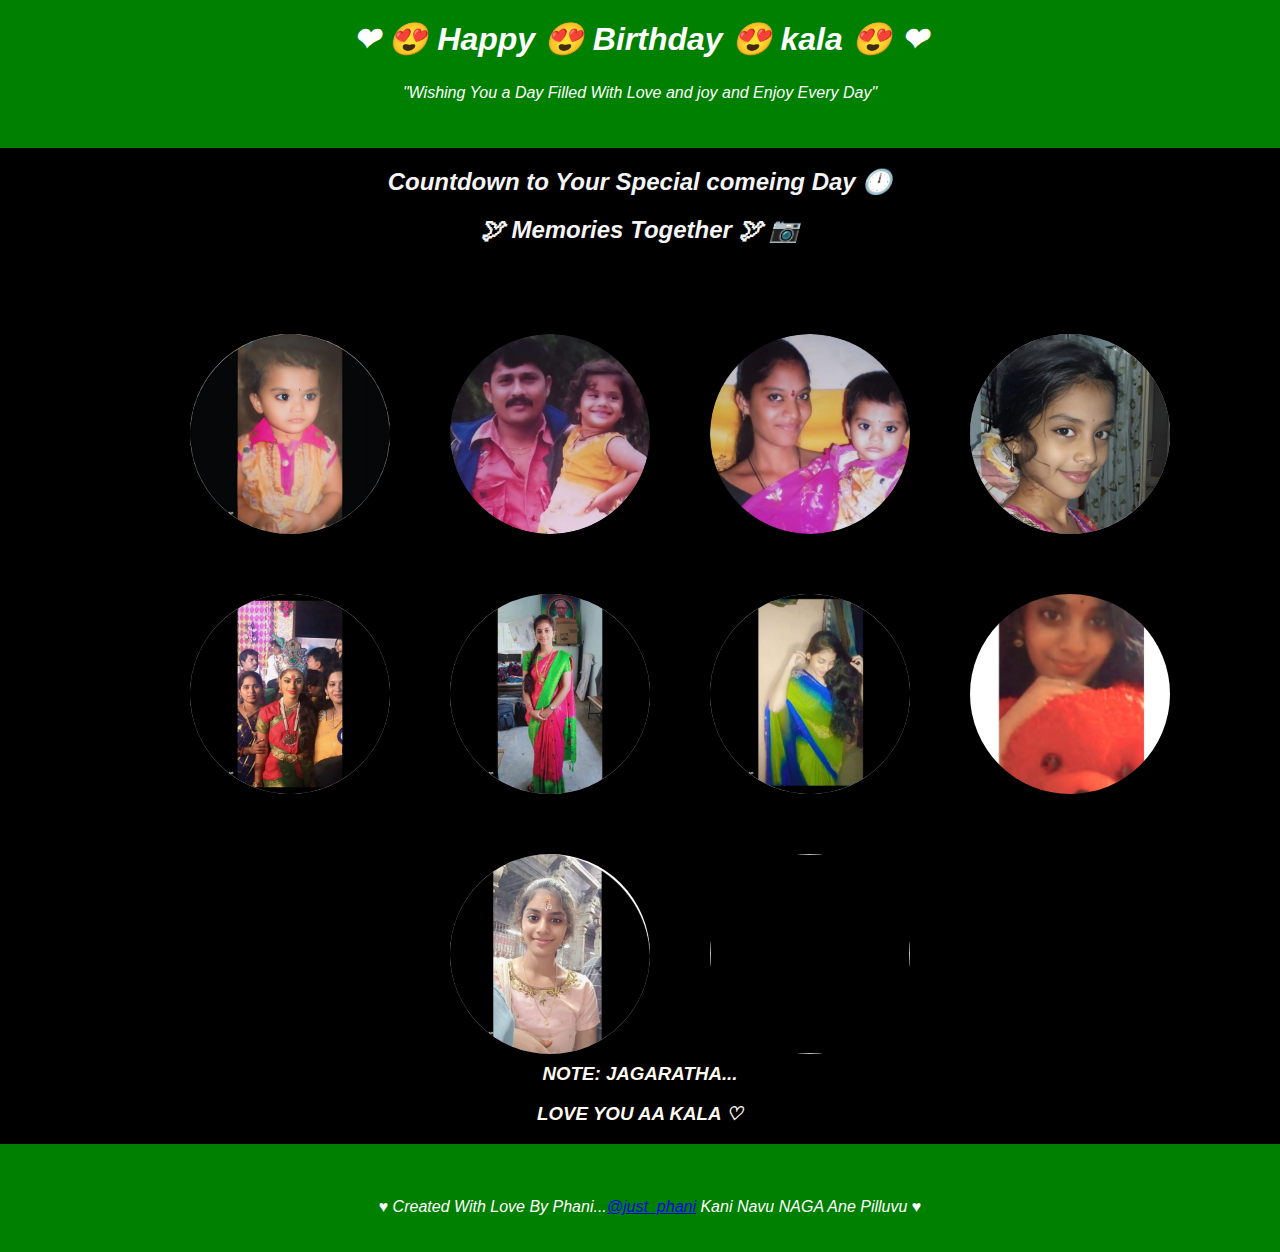
==== index.html @ 1534bb13 "Update and rename kala.html to index.html" ====
<!DOCTYPE html>
<html lang="en">
<head>
    <meta charset="UTF-8">
    <meta name="viewport" content="width=device-width, initial-scale=1.0">
    <title>Happy Birthday </title>
    <link rel="stylesheet" href="styles.css">
</head>
<body>
    <header>
        <h1>&#10084; &#128525; Happy &#128525; Birthday &#128525; kala &#128525; &#10084; </h1>
        <p>"Wishing You a Day Filled With Love and joy and Enjoy Every Day"</p>
    </header>

    <section class="countdown">
        <h2>Countdown to Your Special comeing Day &#128347;</h2>
        <div id="countdown"></div>
    </section>

    <section class="gallery">
        <h2> &#128330; Memories Together &#128330; &#128247; </h2>
        <div class="photo-grid">
            <img src="photo1.jpeg" alt="Memory 1">
            <img src="photo2.jpeg" alt="Memory 2">
            <img src="photo3.jpeg" alt="Memory 3">
            <img src="photo4.jpeg" alt="Memory 4">
            <img src="photo5.jpeg" alt="Memory 5">
            <img src="photo6.jpeg" alt="Memory 6">
            <img src="photo7.jpeg" alt="Memory 7">
            <img src="photo8.jpeg" alt="Memory 8">
            <img src="photo9.jpeg" alt="Memory 9">
           <a href="file:///C:/Users/gveer/OneDrive/Desktop/kala2/kala2.html"><img src="photo10.WEBP"></a>
         
        </div>
        <h3>NOTE: JAGARATHA... </h3><h3>LOVE YOU AA KALA  &#x2661; </h3>
    </section>

    <footer>
        <br><p> &#x2665; Created With Love By Phani...<a href="https://www.instagram.com/just_phani/">@just_phani</a> Kani Navu NAGA Ane Pilluvu &#x2665;</p>
         </footer>


    <script src="script.js"></script>
</body>
</html>
---- styles.css ----
body {
    font-family: Arial, sans-serif;
    margin: 0;
    padding: 0;
    text-align: center;
    background-color: black;
    background-image: url("C:\Users\gveer\Downloads\bg-11-full.jpg"); /* Path to your image */
    background-size: cover; /* Resize the image to cover the entire viewport */
    background-position: center; /* Center the image */
    background-repeat: no-repeat; /* Prevent the image from repeating */
}

header {
    background-color:green;
    padding: 20px;
}

h1 {
    margin: 0;
    font-style:italic;
    color: white;

}
p{
    padding: 10px;
    font-style:italic;
    color:white;
}

h2{
    color:whitesmoke;
    font-style: italic;
}
h3{
    color: floralwhite;
    font-style:Rene Bieder;
    font-style: italic;
}

  photo-grid{
    transform: translate(20px,20px);
 }


.countdown {
    margin: 20px;
    background-color:light red;
    color: ghostwhite;
    font-style: italic;
    color: yellow;
    "animate___"
}

.photo-grid {
    display: flex;
    justify-content: center;
    flex-wrap: wrap;
    resize: 50px;
    transform: translate(20px,20px);
}

.photo-grid img {
    width: 200px;
    height: 200px;
    object-fit: cover;
    margin: 30px;
    border-radius: 35cm;
    transform: translate(20px,20px);
}

footer {
    background-color: green;
    color: white;
    padding: 10px;
    position: middle;
    bottom: 0;
    width: 100%;
}
background-image{
     background-image: url("C:\Users\gveer\Downloads\bg-11-full.jpg");
}
div class={
    transform: translate(20px,20px);
}
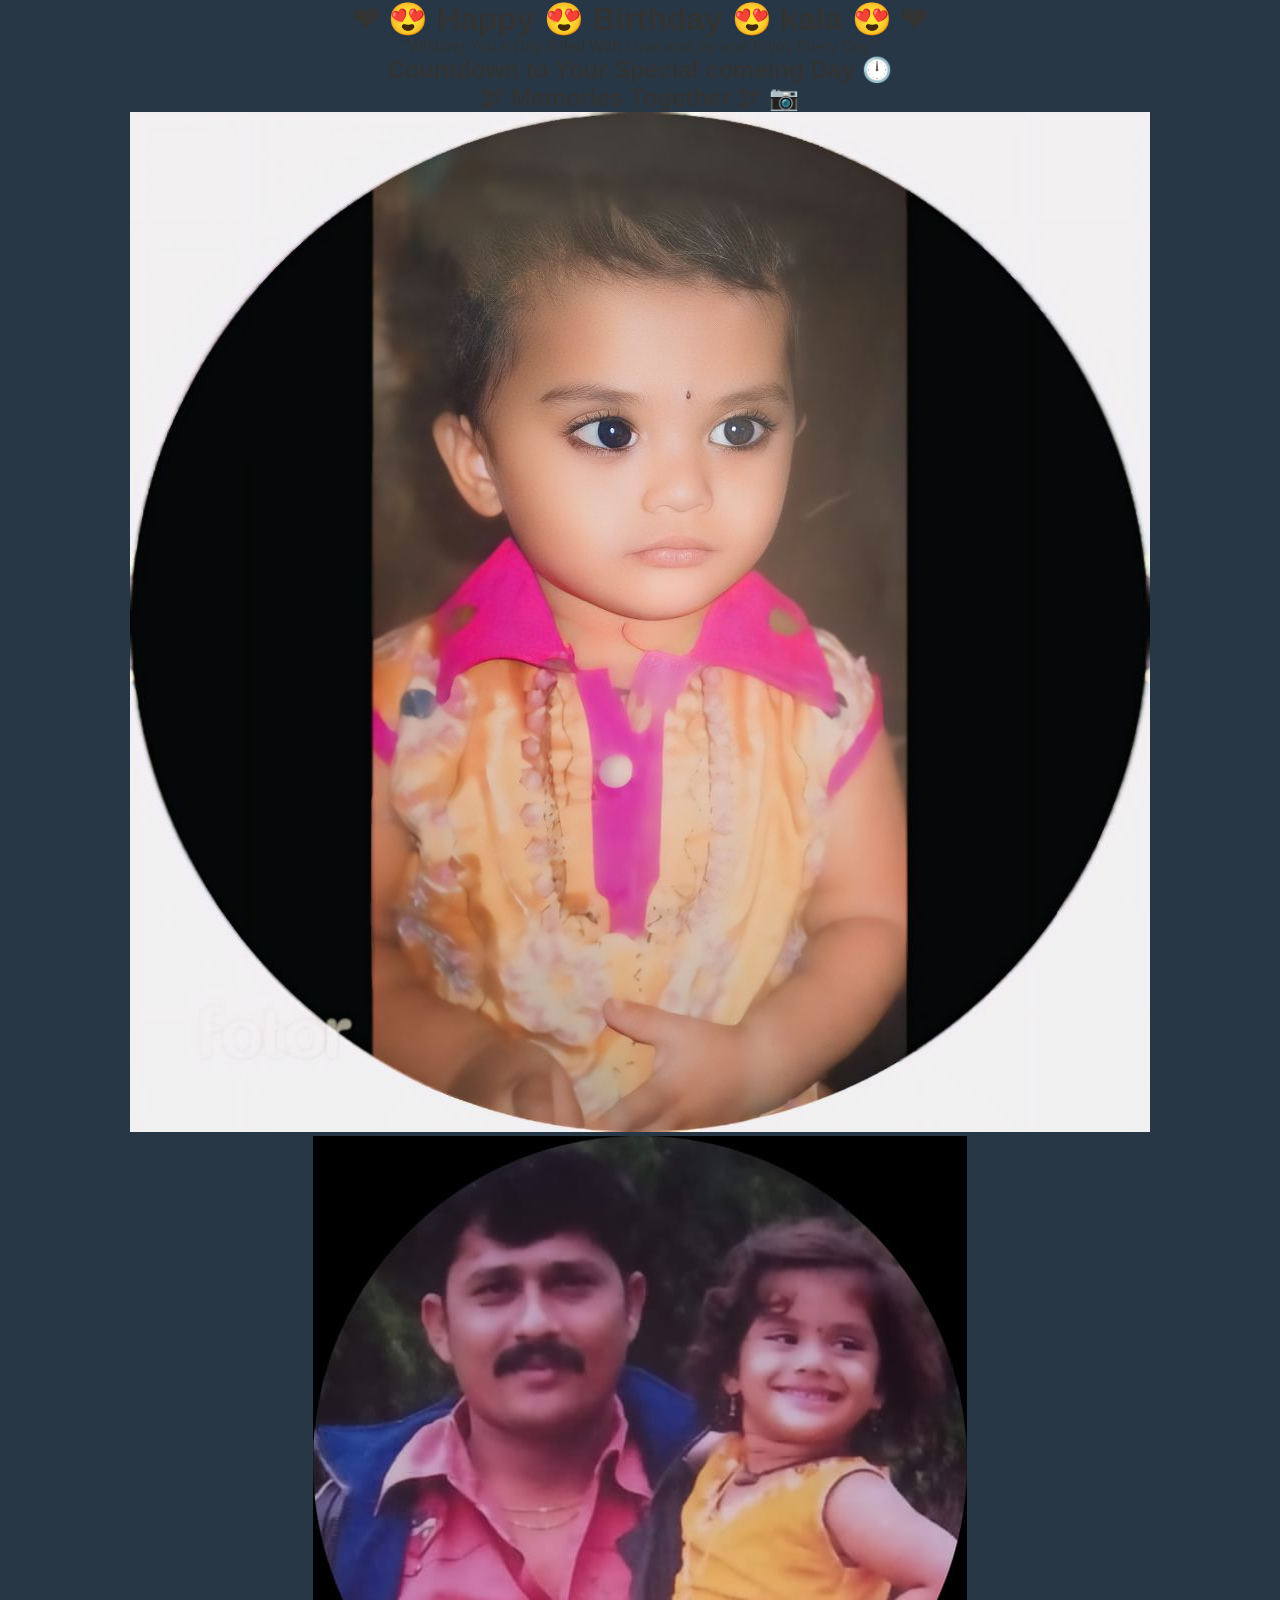
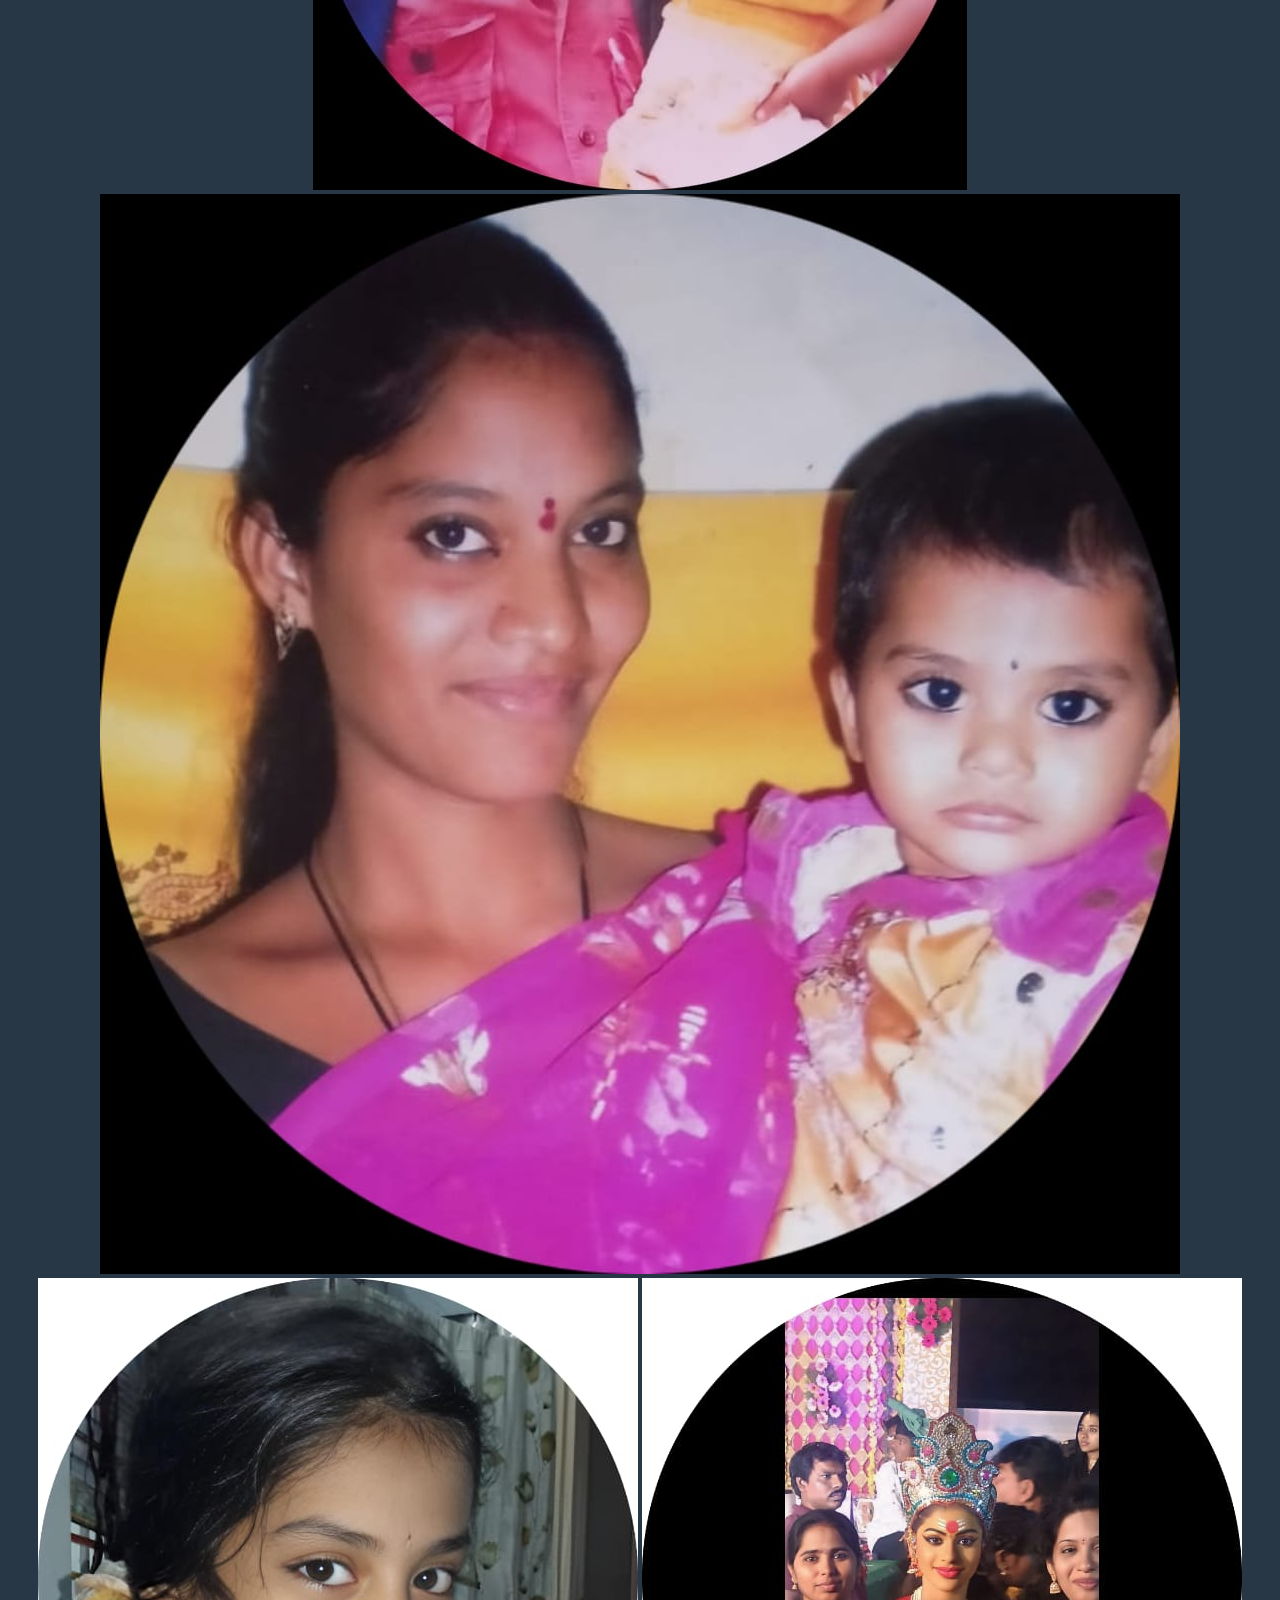
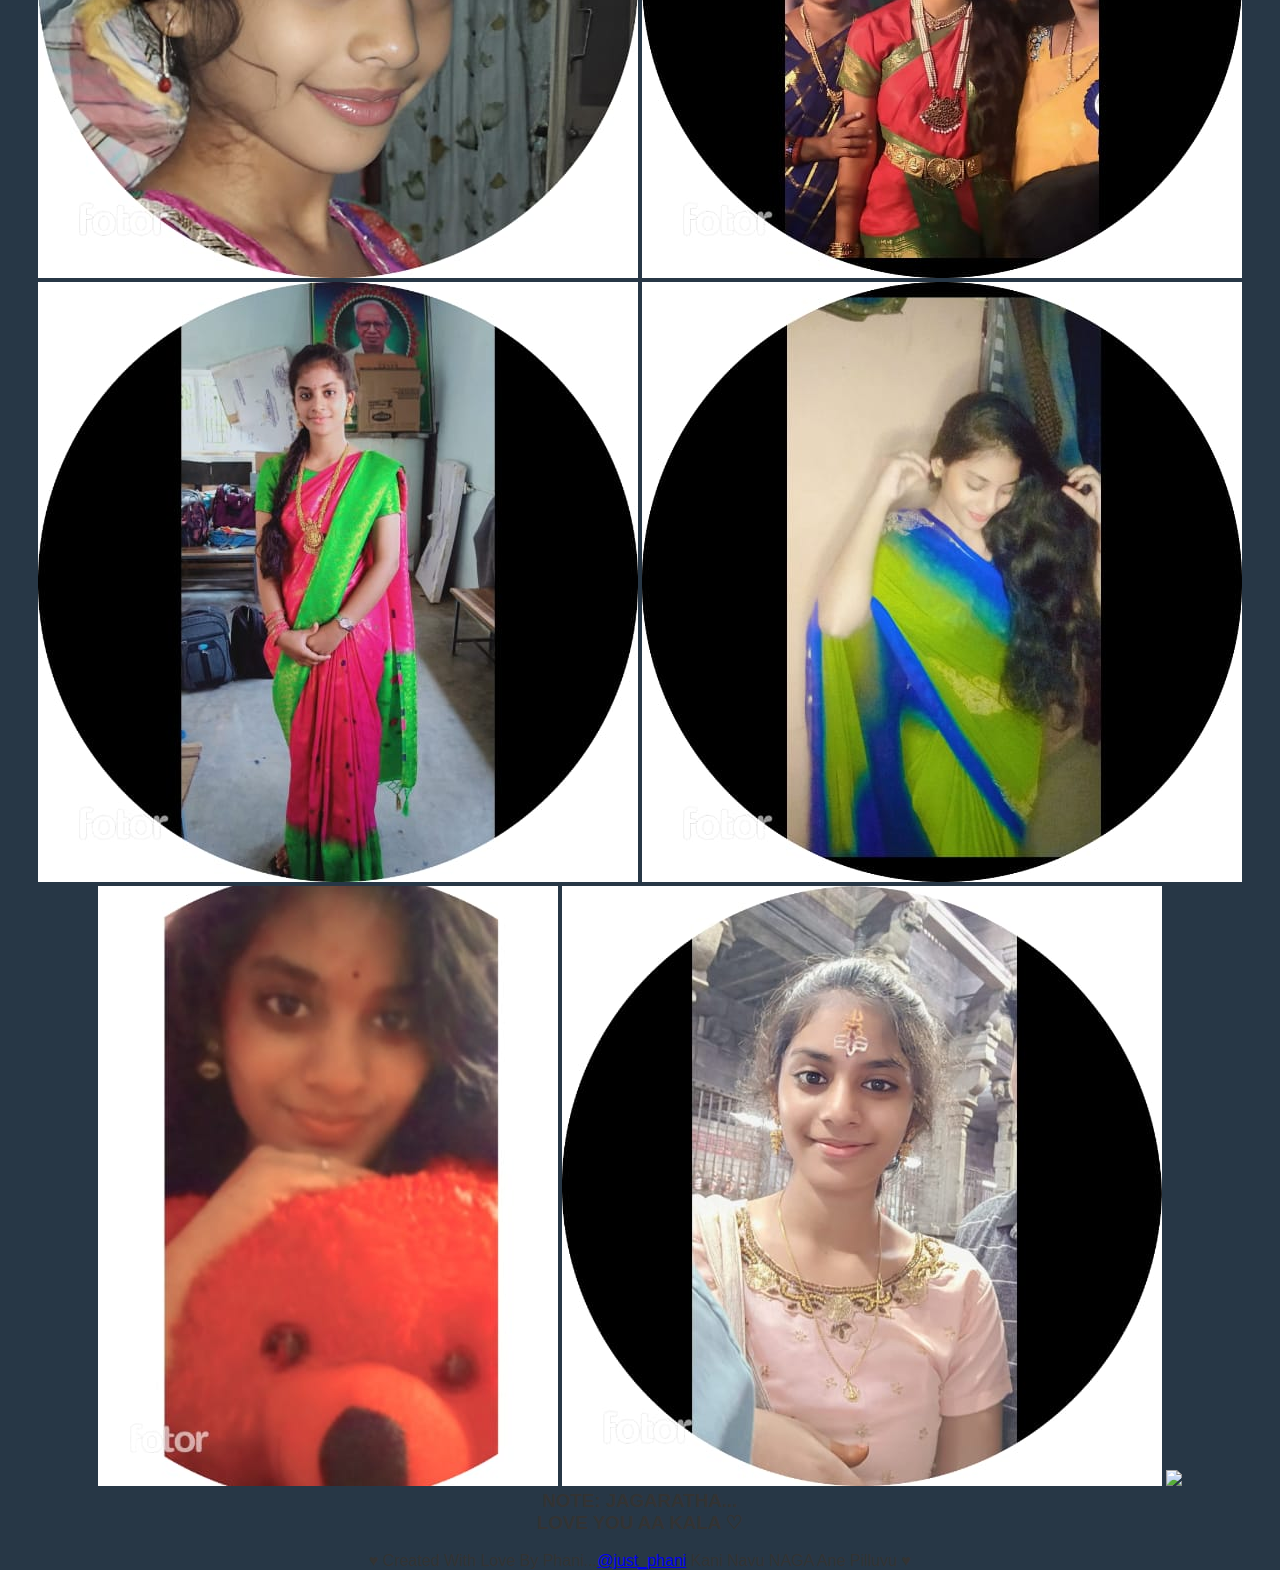
==== commit 3148c53e: "Update index.html" ====
--- a/index.html
+++ b/index.html
@@ -29,7 +29,7 @@
             <img src="photo7.jpeg" alt="Memory 7">
             <img src="photo8.jpeg" alt="Memory 8">
             <img src="photo9.jpeg" alt="Memory 9">
-           <a href="file:///C:/Users/gveer/OneDrive/Desktop/kala2/kala2.html"><img src="photo10.WEBP"></a>
+           <a href="kala2.html"><img src="photo10.WEBP"></a>
          
         </div>
         <h3>NOTE: JAGARATHA... </h3><h3>LOVE YOU AA KALA  &#x2661; </h3>
--- a/styles.css
+++ b/styles.css
@@ -1,85 +1,90 @@
-body {
-    font-family: Arial, sans-serif;
+/* General Reset */
+* {
     margin: 0;
     padding: 0;
-    text-align: center;
-    background-color: black;
-    background-image: url("C:\Users\gveer\Downloads\bg-11-full.jpg"); /* Path to your image */
-    background-size: cover; /* Resize the image to cover the entire viewport */
-    background-position: center; /* Center the image */
-    background-repeat: no-repeat; /* Prevent the image from repeating */
+    box-sizing: border-box;
 }
 
-header {
-    background-color:green;
-    padding: 20px;
+/* Body Styling */
+body {
+    font-family: 'Arial', sans-serif;
+    background-color: #273746;
+    background-image: url("C:\Users\gveer\Downloads\bg-11-full.jpg");
+    color: #333;
+    text-align: center;
 }
 
-h1 {
-    margin: 0;
-    font-style:italic;
-    color: white;
-
-}
-p{
+/* Header Section */
+.header {
     padding: 10px;
-    font-style:italic;
-    color:white;
+    background-color:deeppink; /* Light pink background */
+    color: yellow;
+    margin-bottom: 40px;
+    border-radius: 80px;
 }
 
-h2{
-    color:whitesmoke;
-    font-style: italic;
-}
-h3{
-    color: floralwhite;
-    font-style:Rene Bieder;
-    font-style: italic;
+.header h1 {
+    font-size: 3em;
+    font-family: Georgia;
+    margin-bottom: 10px;
 }
 
-  photo-grid{
-    transform: translate(20px,20px);
- }
+.header p {
+    font-size: 1.2em;
+    color:gold;
+}
 
 
-.countdown {
-    margin: 20px;
-    background-color:light red;
-    color: ghostwhite;
-    font-style: italic;
-    color: yellow;
-    "animate___"
+/* Overlay Effect */
+.overlay {
+    position: absolute;
+    top: 0;
+    left: 0;
+    width: 100%;
+    height: 100%;
+    background-color: rgba(0, 0, 0, 0.5);
+    color: white;
+    display: flex;
+    justify-content: center;
+    align-items: center;
+    flex-direction: column;
+    opacity: 0;
+    transition: opacity 0.3s ease;
+    text-align: center;
 }
 
-.photo-grid {
-    display: flex;
-    justify-content: center;
-    flex-wrap: wrap;
-    resize: 50px;
-    transform: translate(20px,20px);
+.overlay h3 {
+    margin-bottom: 10px;
+    font-size: 1.8em;
 }
 
-.photo-grid img {
-    width: 200px;
-    height: 200px;
-    object-fit: cover;
-    margin: 30px;
-    border-radius: 35cm;
-    transform: translate(20px,20px);
+.overlay p {
+    font-size: 1.2em;
 }
 
-footer {
-    background-color: green;
-    color: white;
-    padding: 10px;
-    position: middle;
-    bottom: 0;
-    width: 100%;
-}
-background-image{
-     background-image: url("C:\Users\gveer\Downloads\bg-11-full.jpg");
-}
-div class={
-    transform: translate(20px,20px);
+/
+
+/* Footer */
+footer{
+    margin-top: 20px;
+    padding: 20px;
+    background-color:deeppink;
+    color: yellow;
+    border-radius:80px;
+    margin-bottom: 40px;
 }
 
+h4{
+    color: white;
+}
+
+/* Responsive */
+@media (max-width: 768px) {
+    .header h1 {
+        font-size: 2em;
+    }
+
+    .gallery {
+        grid-template-columns: 1fr;
+    }
+}
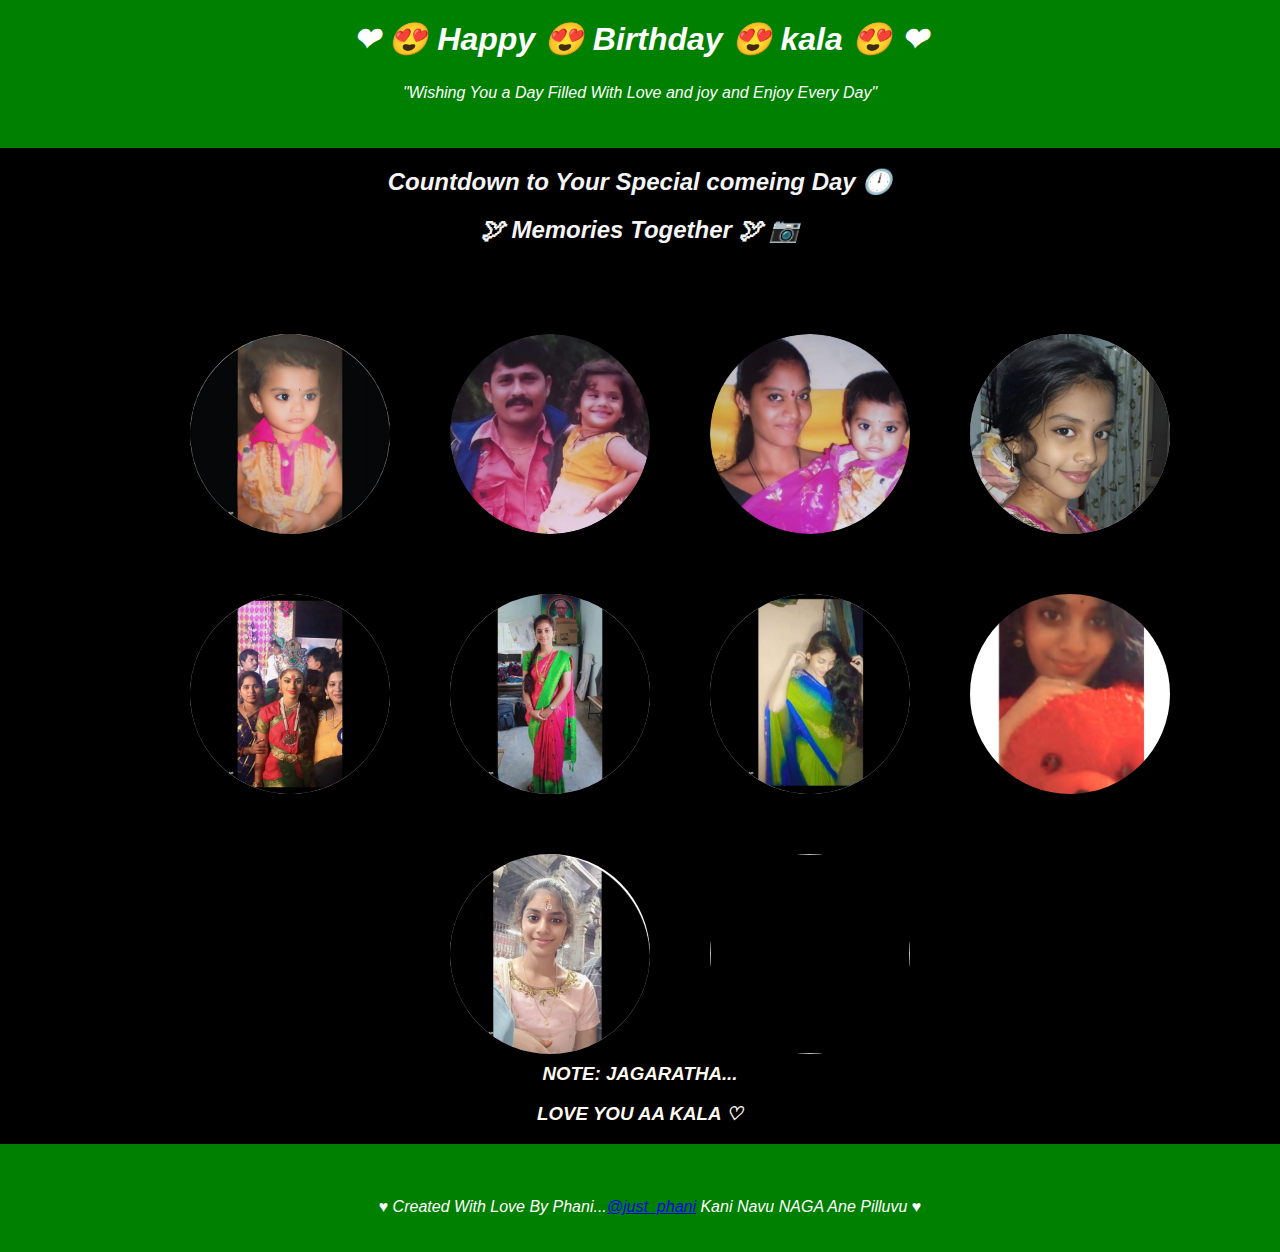
==== commit 9970dd3c: "Update index.html" ====
--- a/index.html
+++ b/index.html
@@ -4,7 +4,7 @@
     <meta charset="UTF-8">
     <meta name="viewport" content="width=device-width, initial-scale=1.0">
     <title>Happy Birthday </title>
-    <link rel="stylesheet" href="styles.css">
+    <link rel="stylesheet" href="styles1.css">
 </head>
 <body>
     <header>
--- a/styles1.css
+++ b/styles1.css
@@ -0,0 +1,85 @@
+body {
+    font-family: Arial, sans-serif;
+    margin: 0;
+    padding: 0;
+    text-align: center;
+    background-color: black;
+    background-image: url("C:\Users\gveer\Downloads\bg-11-full.jpg"); /* Path to your image */
+    background-size: cover; /* Resize the image to cover the entire viewport */
+    background-position: center; /* Center the image */
+    background-repeat: no-repeat; /* Prevent the image from repeating */
+}
+
+header {
+    background-color:green;
+    padding: 20px;
+}
+
+h1 {
+    margin: 0;
+    font-style:italic;
+    color: white;
+
+}
+p{
+    padding: 10px;
+    font-style:italic;
+    color:white;
+}
+
+h2{
+    color:whitesmoke;
+    font-style: italic;
+}
+h3{
+    color: floralwhite;
+    font-style:Rene Bieder;
+    font-style: italic;
+}
+
+  photo-grid{
+    transform: translate(20px,20px);
+ }
+
+
+.countdown {
+    margin: 20px;
+    background-color:light red;
+    color: ghostwhite;
+    font-style: italic;
+    color: yellow;
+    "animate___"
+}
+
+.photo-grid {
+    display: flex;
+    justify-content: center;
+    flex-wrap: wrap;
+    resize: 50px;
+    transform: translate(20px,20px);
+}
+
+.photo-grid img {
+    width: 200px;
+    height: 200px;
+    object-fit: cover;
+    margin: 30px;
+    border-radius: 35cm;
+    transform: translate(20px,20px);
+}
+
+footer {
+    background-color: green;
+    color: white;
+    padding: 10px;
+    position: middle;
+    bottom: 0;
+    width: 100%;
+}
+background-image{
+     background-image: url("C:\Users\gveer\Downloads\bg-11-full.jpg");
+}
+div class={
+    transform: translate(20px,20px);
+}
+
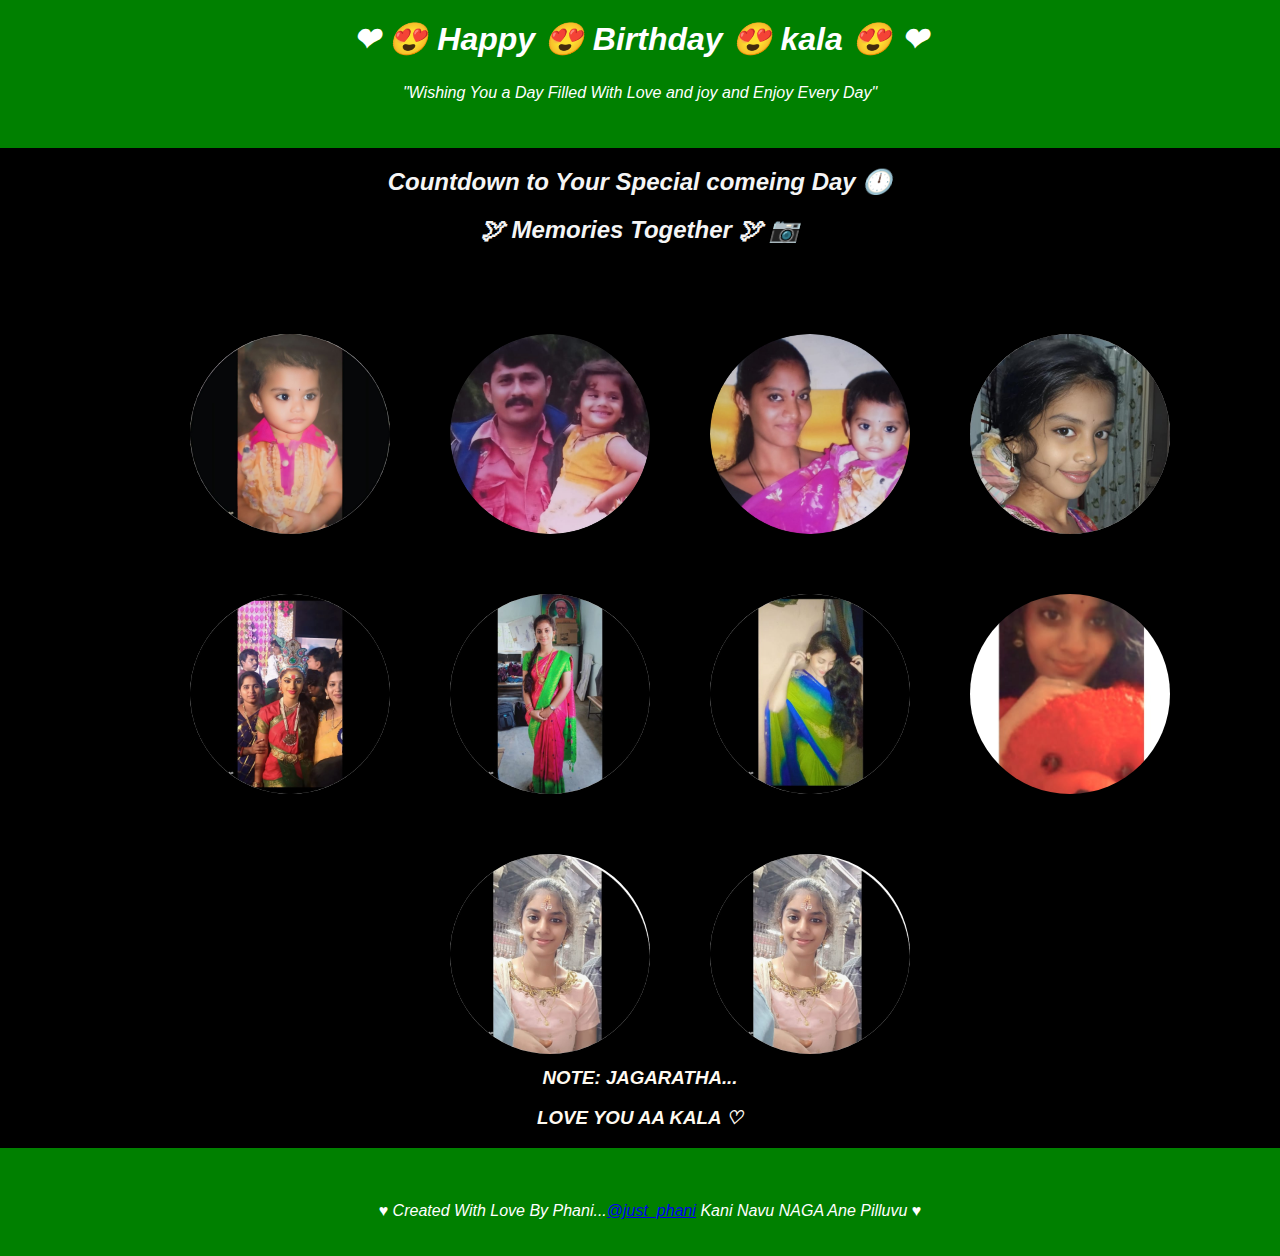
==== commit 1a03831d: "Update index.html" ====
--- a/index.html
+++ b/index.html
@@ -29,7 +29,7 @@
             <img src="photo7.jpeg" alt="Memory 7">
             <img src="photo8.jpeg" alt="Memory 8">
             <img src="photo9.jpeg" alt="Memory 9">
-           <a href="kala2.html"><img src="photo10.WEBP"></a>
+           <a href="kala2.html"><img src="photo9.jpeg"></a>
          
         </div>
         <h3>NOTE: JAGARATHA... </h3><h3>LOVE YOU AA KALA  &#x2661; </h3>
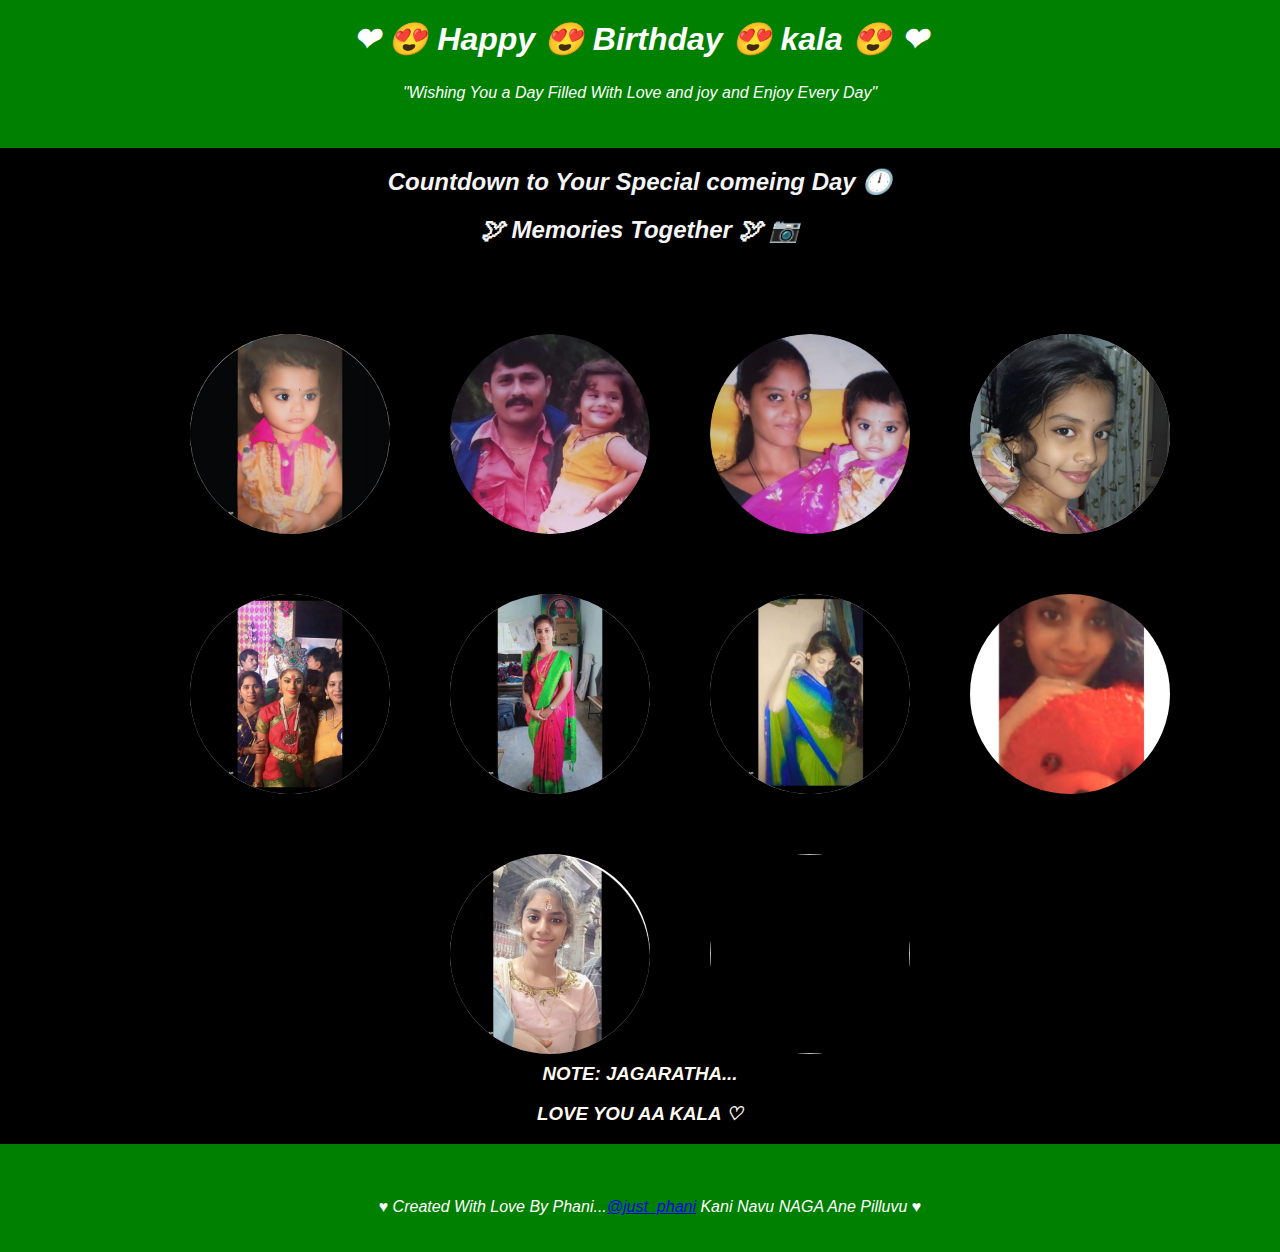
==== commit 2d4357e9: "Update index.html" ====
--- a/index.html
+++ b/index.html
@@ -29,7 +29,7 @@
             <img src="photo7.jpeg" alt="Memory 7">
             <img src="photo8.jpeg" alt="Memory 8">
             <img src="photo9.jpeg" alt="Memory 9">
-           <a href="kala2.html"><img src="photo9.jpeg"></a>
+           <a href="kala2.html"><img src="image.jpg"></a>
          
         </div>
         <h3>NOTE: JAGARATHA... </h3><h3>LOVE YOU AA KALA  &#x2661; </h3>
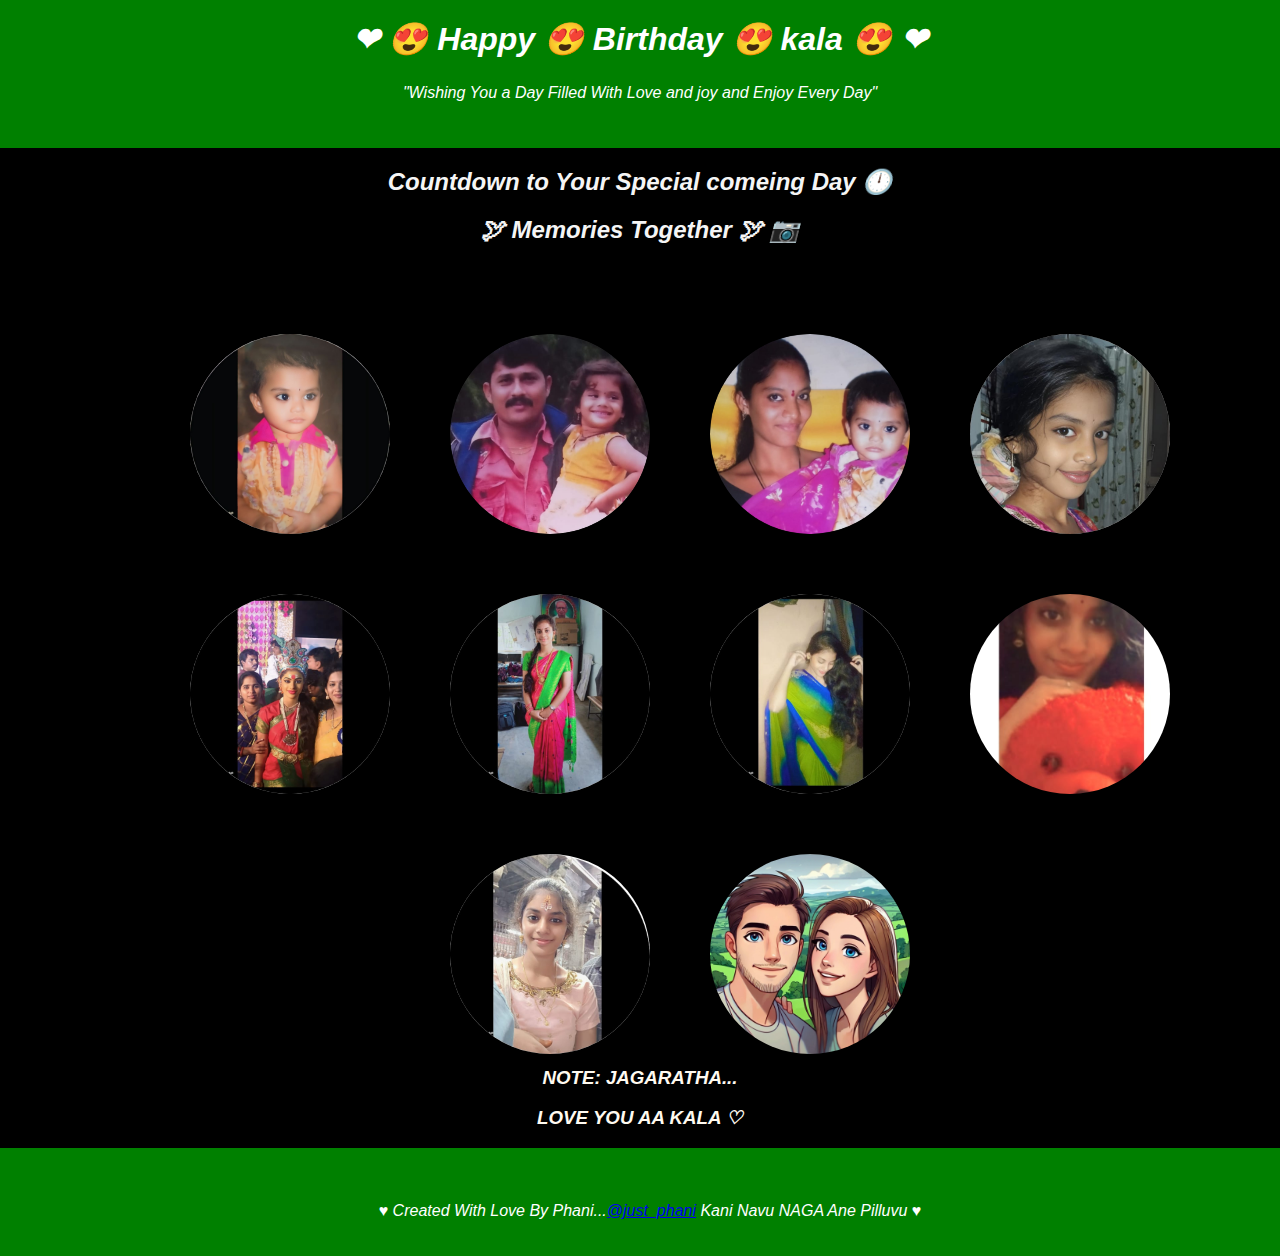
==== commit ba12d4eb: "Update index.html" ====
--- a/index.html
+++ b/index.html
@@ -29,7 +29,7 @@
             <img src="photo7.jpeg" alt="Memory 7">
             <img src="photo8.jpeg" alt="Memory 8">
             <img src="photo9.jpeg" alt="Memory 9">
-           <a href="kala2.html"><img src="image.jpg"></a>
+           <a href="kala2.html"><img src="image102.jpg"></a>
          
         </div>
         <h3>NOTE: JAGARATHA... </h3><h3>LOVE YOU AA KALA  &#x2661; </h3>
